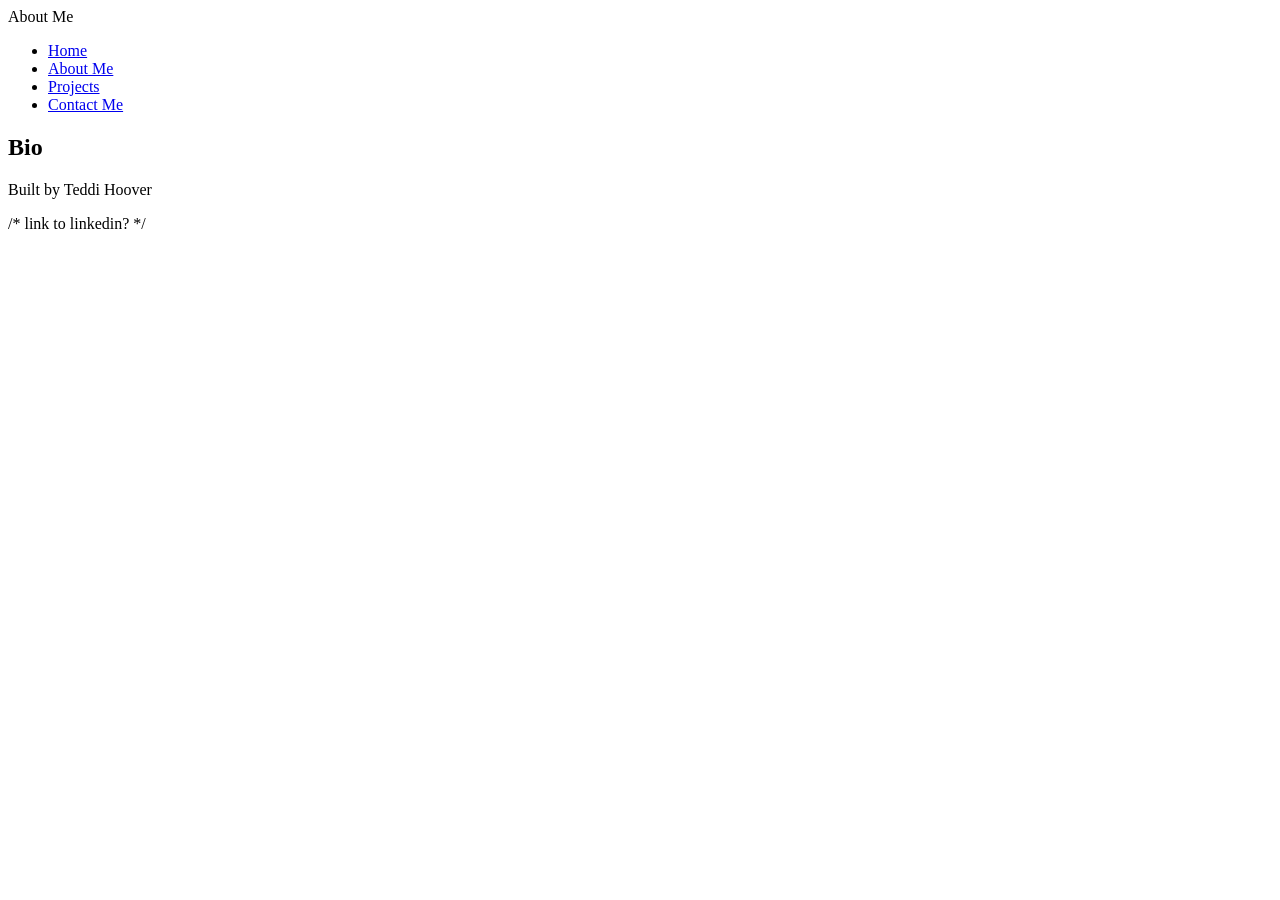
==== about.html @ bc46ed06 "html basics all the content necessary for the code-along" ====
<!DOCTYPE html>
<html lang="en">
<head>
    <meta charset="UTF-8">
    <meta name="viewport" content="width=, initial-scale=1.0">
    <title>thoov</title>
</head>
<body>
    <header>About Me</header>
    <nav>
        <ul>
            <li><a href="index.html">Home</a></li>
            <li><a href="about.html">About Me</a></li>
            <li><a href="projects.html">Projects</a></li>
            <li><a href="contact.html">Contact Me</a></li>
        </ul>
    </nav>
    <main>
        <section>
            <h2>Bio</h2>
        </section>
    </main>
    <footer>
        <p>Built by Teddi Hoover</p>
        /* link to linkedin? */
    </footer>
</body>
</html>
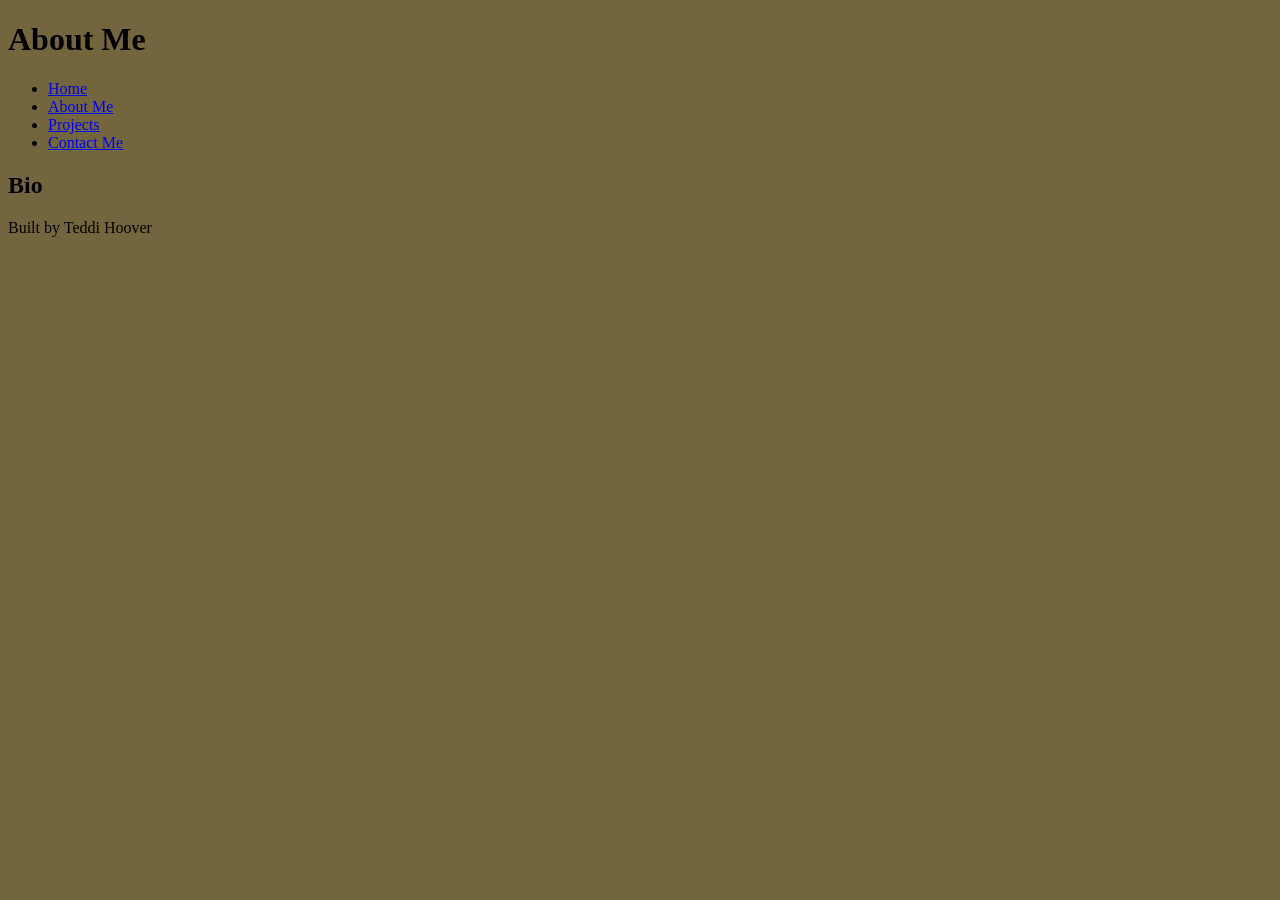
==== commit f061e841: "edits to html and basic css" ====
--- a/about.html
+++ b/about.html
@@ -3,10 +3,13 @@
 <head>
     <meta charset="UTF-8">
     <meta name="viewport" content="width=, initial-scale=1.0">
+    <link rel="stylesheet" href="styles.css">
     <title>thoov</title>
 </head>
 <body>
-    <header>About Me</header>
+    <header>
+        <h1>About Me</h1>
+    </header>
     <nav>
         <ul>
             <li><a href="index.html">Home</a></li>
@@ -22,7 +25,7 @@
     </main>
     <footer>
         <p>Built by Teddi Hoover</p>
-        /* link to linkedin? */
+        <!-- link to linkedin? -->
     </footer>
 </body>
 </html>
--- a/styles.css
+++ b/styles.css
@@ -0,0 +1,15 @@
+/* CSS by Teddi Hoover */
+
+/* Color Palette
+white = #F2F2F2
+muted bronze = #73663F
+cherry red = #8C0303
+garnet red = #590202
+very dark olive = #261D01
+*/
+
+/* GLOBAL STYLES (MOBILE-FIRST) */
+
+body {
+    background-color: #73663F
+}
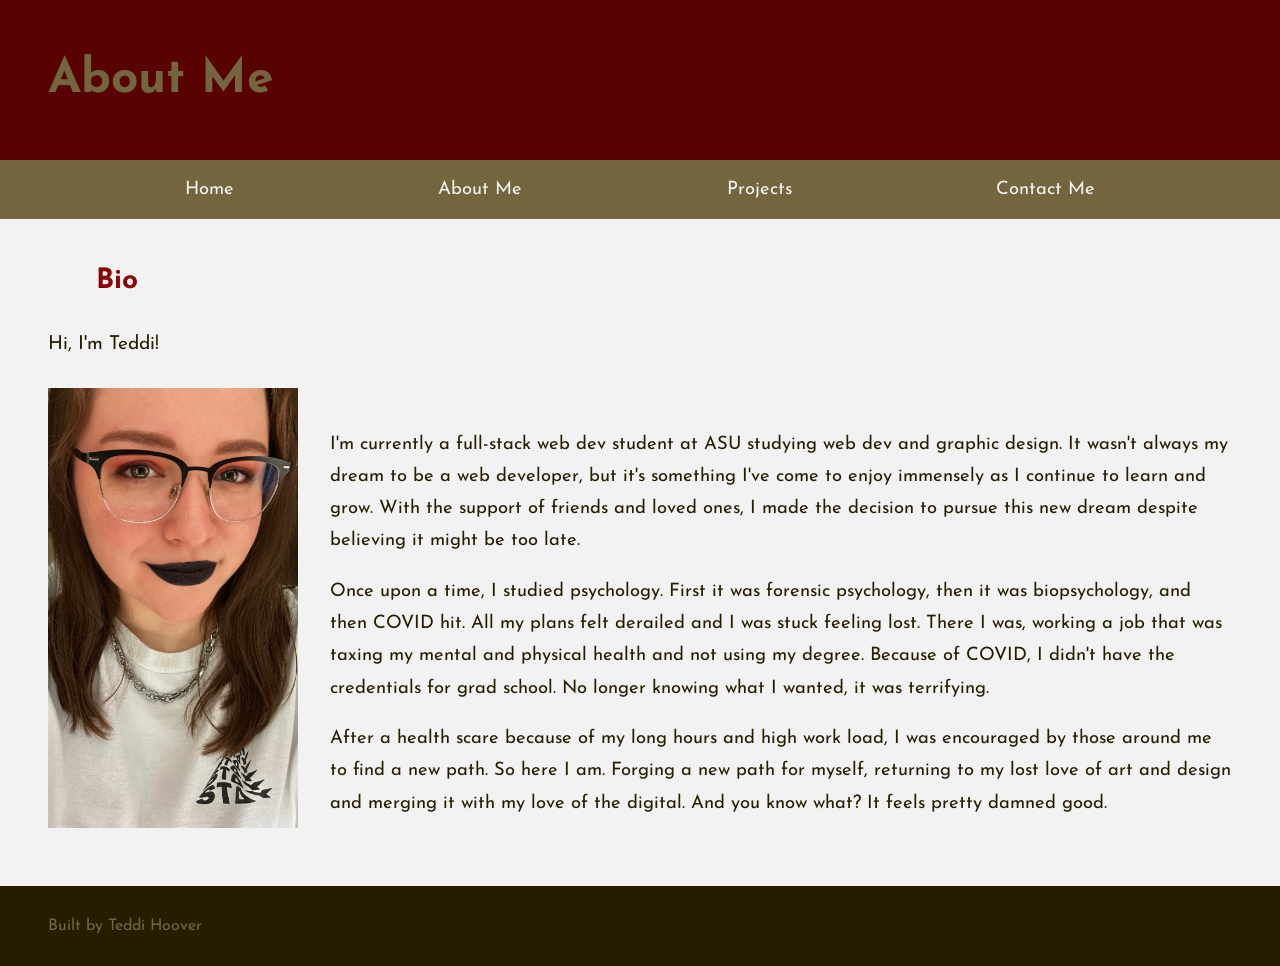
==== commit 9a4babd0: "Updated HTML content, completed CSS Updated HTML content, completed all CSS" ====
--- a/about.html
+++ b/about.html
@@ -7,25 +7,47 @@
     <title>thoov</title>
 </head>
 <body>
-    <header>
-        <h1>About Me</h1>
-    </header>
-    <nav>
-        <ul>
-            <li><a href="index.html">Home</a></li>
-            <li><a href="about.html">About Me</a></li>
-            <li><a href="projects.html">Projects</a></li>
-            <li><a href="contact.html">Contact Me</a></li>
-        </ul>
-    </nav>
-    <main>
-        <section>
-            <h2>Bio</h2>
-        </section>
-    </main>
-    <footer>
+    <div class="content">
+        <header>
+            <h1>About Me</h1>
+        </header>
+        <nav>
+            <ul>
+                <li><a href="index.html">Home</a></li>
+                <li><a href="about.html">About Me</a></li>
+                <li><a href="projects.html">Projects</a></li>
+                <li><a href="contact.html">Contact Me</a></li>
+            </ul>
+        </nav>
+        <main>
+            <section>
+                <h2>Bio</h2>
+                <p>Hi, I'm Teddi!</p>
+                <div class="bio-row">
+                    <img src="images/th_bio-pic.jpeg" alt="A selfie picture of Teddi with medium length, light brown hair, brown eyes, a white t-shirt, and black horn-rimmed glasses. She is smiling softly at the camera.">
+                    <div class="bio">
+                        <p>
+                        I'm currently a full-stack web dev student at ASU studying web dev and graphic design. It wasn't always my dream to be a web developer,
+                        but it's something I've come to enjoy immensely as I continue to learn and grow. With the support of friends and loved ones, I made
+                        the decision to pursue this new dream despite believing it might be too late.
+                        </p>
+                        <p>
+                        Once upon a time, I studied psychology. First it was forensic psychology, then it was biopsychology, and then COVID hit. All my plans
+                        felt derailed and I was stuck feeling lost. There I was, working a job that was taxing my mental and physical health and not using my degree.
+                        Because of COVID, I didn't have the credentials for grad school. No longer knowing what I wanted, it was terrifying.
+                        </p>
+                        <p>
+                        After a health scare because of my long hours and high work load, I was encouraged by those around me to find a new path. So here I am.
+                        Forging a new path for myself, returning to my lost love of art and design and merging it with my love of the digital. And you know what?
+                        It feels pretty damned good.
+                        </p>
+                    </div>
+                </div>
+            </section>
+        </main>
+    </div>
+    <footer class="footer">
         <p>Built by Teddi Hoover</p>
-        <!-- link to linkedin? -->
     </footer>
 </body>
 </html>
--- a/styles.css
+++ b/styles.css
@@ -2,6 +2,7 @@
 
 /* Color Palette
 white = #F2F2F2
+light muted bronze = #857750;
 muted bronze = #73663F
 cherry red = #8C0303
 garnet red = #590202
@@ -10,6 +11,185 @@
 
 /* GLOBAL STYLES (MOBILE-FIRST) */
 
+@import url('https://fonts.googleapis.com/css2?family=Josefin+Sans:ital,wght@0,100..700;1,100..700&family=Lato:wght@400;700&family=Seymour+One&display=swap');
+
 body {
-    background-color: #73663F
+    background-color: #F2F2F2;
+    margin: 0;
+    display: grid;
+    grid-template-columns: 1fr;
+    font-family: "Josefin Sans", sans-serif;
+}
+
+header {
+    background-color: #590202;
+    color: #73663F;
+    font-size: 1.5em;
+    margin: 0;
+    padding: 1.5rem 3rem;
+}
+
+nav {
+    background-color: #73663F;
+}
+
+nav ul {
+    list-style: none;
+    margin: 0;
+    padding: 0;
+}
+
+nav a {
+    color: #F2F2F2;
+    display: block;
+    text-decoration: none;
+    font-size: 1.15em;
+    margin: 0.5rem;
+    padding: 0.75rem;
+}
+
+nav a:hover {
+    background-color: #857750;
+    color: #590202;
+}
+
+h2 {
+    color: #8C0303;
+    font-size: 1.75em;
+    margin: 0;
+    padding: 3rem 6rem 2rem 6rem;
+}
+
+.intro {
+    color: #261D01;
+    font-size: 1.35em;
+    margin: 0;
+    padding: 0rem 3rem 5rem 3rem;
+}
+
+h2 ~ p {
+    color: #261D01;
+    font-size: 1.2em;
+    margin: 0;
+    padding: 0.5rem 3rem;
+}
+
+.bio-row img {
+    display: block;
+    max-width: 250px;
+    margin: auto;
+}
+
+.bio {
+    color: #261D01;
+    font-size: 1.15em;
+    line-height: 1.5;
+    margin: 0;
+    padding: 0.5rem 3rem;
+}
+
+h3 {
+    color: #590202;
+}
+
+h3 ~ p {
+    color: #261D01;
+}
+
+.projects {
+    display: flex;
+    gap: 1rem;
+    flex-wrap: wrap;
+    text-align: center;
+    padding: 2rem;
+}
+
+.projects > section {
+    flex: 1 1 1;
+    padding: 1rem;
+}
+
+.projects > section > a > img {
+    display: block;
+    margin: auto;
+    max-width: 400px;
+}
+
+.contacts {
+    margin: 0;
+    padding: 0 0 3rem 0;
+}
+
+.contacts p {
+    color: #261D01;
+    font-size: 1.35rem;
+}
+
+.contacts a {
+    color: #73663F;
+    font-size: 1.4rem;
+    font-weight: 700;
+    text-decoration: none;
+}
+
+.contacts a:hover {
+    color: #590202;
+    text-decoration: underline;
+}
+
+footer {
+    background-color: #261D01;
+    color: #73663F;
+    margin: 0;
+    padding: 1rem 3rem;
+}
+
+
+/* MEDIA QUERY (MEDIUM and above) */
+
+@media screen and (min-width: 769px) {
+    
+    body {
+        display: flex;
+        flex-direction: column;
+        min-height: 100vh;
+        margin: 0;
+    }
+
+    .content {
+        flex: 1;
+    }
+    
+    nav ul {
+        display: flex;
+        justify-content: space-evenly;
+    }
+
+    .bio-row {
+        display: flex;
+    }
+
+    .bio-row img {
+        display: inline;
+        margin: 1rem 1rem 3rem 3rem;
+        align-self: center;
+    }
+
+    .bio {
+        margin: 0;
+        padding: 3rem 3rem 3rem 1rem;
+        line-height: 1.75;
+    }
+
+    .contacts {
+        display: flex;
+        gap: 3rem;
+        justify-content: center;
+        align-items: center;
+        height:400px;
+    }
+
+    .contacts section {
+        padding: 1rem 3rem;
+    }
 }
